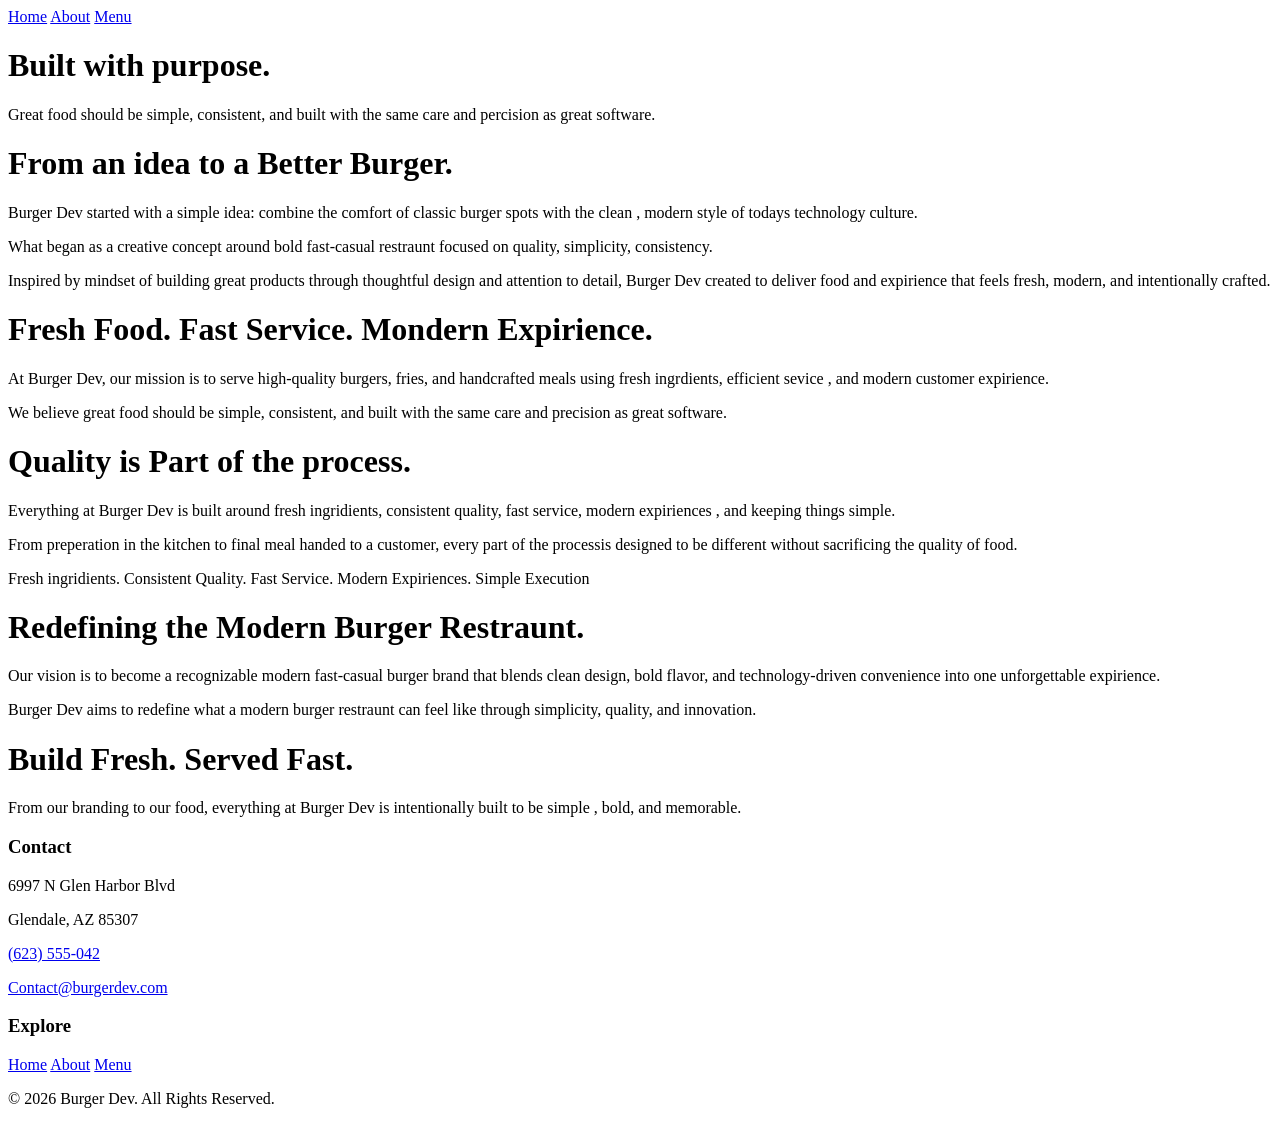
==== about/index.html @ defb276d "first commit" ====
<!DOCTYPE html>
<html lang="en">
    <head>
        <meta charset="UTF-8">
        <meta name="viewport" content="width=device-width, initial-scale=1.1">
        <meta name="description" content="Learn story, mision, vision, and values behind Burger Dev, a modern fast-casual buger resturaunt built around fresh ingrdients and thoughtful design.">
        <title>Burger Dev|About</title>
    </head>
    <body>
        <nav>
            <a href="../">Home</a>
            <a href="./">About</a>
            <a href="../Menu/">Menu</a>
        </nav>
        <!-- About Burger Dev -->
        <h1>Built with purpose.</h1>
        <p>Great food should be simple, consistent, and built with the same care and percision as great software.</p>
        
        <!-- How we begin -->
         <h1>From an idea to a Better Burger.</h1>
         <p>Burger Dev started with a simple idea: combine the comfort of classic burger spots with the clean , modern style of todays technology culture.</p>
         <p>What began as a creative concept around bold fast-casual restraunt focused on quality, simplicity, consistency.</p>
         <p>Inspired by mindset of building great products through thoughtful design and attention to detail, Burger Dev created to deliver food and expirience that feels fresh, modern, and intentionally crafted.</p>

         <!-- Our Mission -->
          <h1>Fresh Food. Fast Service. Mondern Expirience.</h1>
          <p>At Burger Dev, our mission is to serve high-quality burgers, fries, and handcrafted meals using fresh ingrdients, efficient sevice , and modern customer expirience.</p>
          <p>We believe great food should be simple, consistent, and built with the same care and precision as great software.</p>

          <!-- Built the Burger Dev Way -->
           <h1>Quality is Part of the process.</h1>
           <p>Everything at Burger Dev is built around fresh ingridients, consistent quality, fast service, modern expiriences , and keeping things simple.</p>
          <p>From preperation in the kitchen to final meal handed to a customer, every part of the processis designed to be different without sacrificing the quality of food.</p>
           <p>Fresh ingridients. Consistent Quality. Fast Service. Modern Expiriences. Simple Execution</p> 
           
          <!-- our vision -->
           <h1>Redefining the Modern Burger Restraunt.</h1>
           <p>Our vision is to become a recognizable modern fast-casual burger brand that blends clean design, bold flavor, and technology-driven convenience into one unforgettable expirience.</p>
           <p>Burger Dev aims to redefine what a modern burger restraunt can feel like through simplicity, quality, and innovation.</p>

           <!-- The Burger Dev Standard -->
           <h1>Build Fresh. Served Fast.</h1> 
           <p>From our branding to our food, everything at Burger Dev is intentionally built to be simple , bold, and memorable.</p>

            <!-- Contact information -->
                <h3>Contact</h3>
                <p>6997 N Glen Harbor Blvd</p>
            <p>Glendale, AZ 85307</p>

            <p><a href="tel :+15235550142">(623) 555-042</a></p>
            <p><a href="mailto:Contact@burgerdev.com">Contact@burgerdev.com</a></p>

            <h3>Explore</h3>
            <a href="./">Home</a>
            <a href="./about/">About</a>
            <a href="./menu/">Menu</a>

            <p>&copy; 2026 Burger Dev. All Rights Reserved.</p>

    </body>
</html>
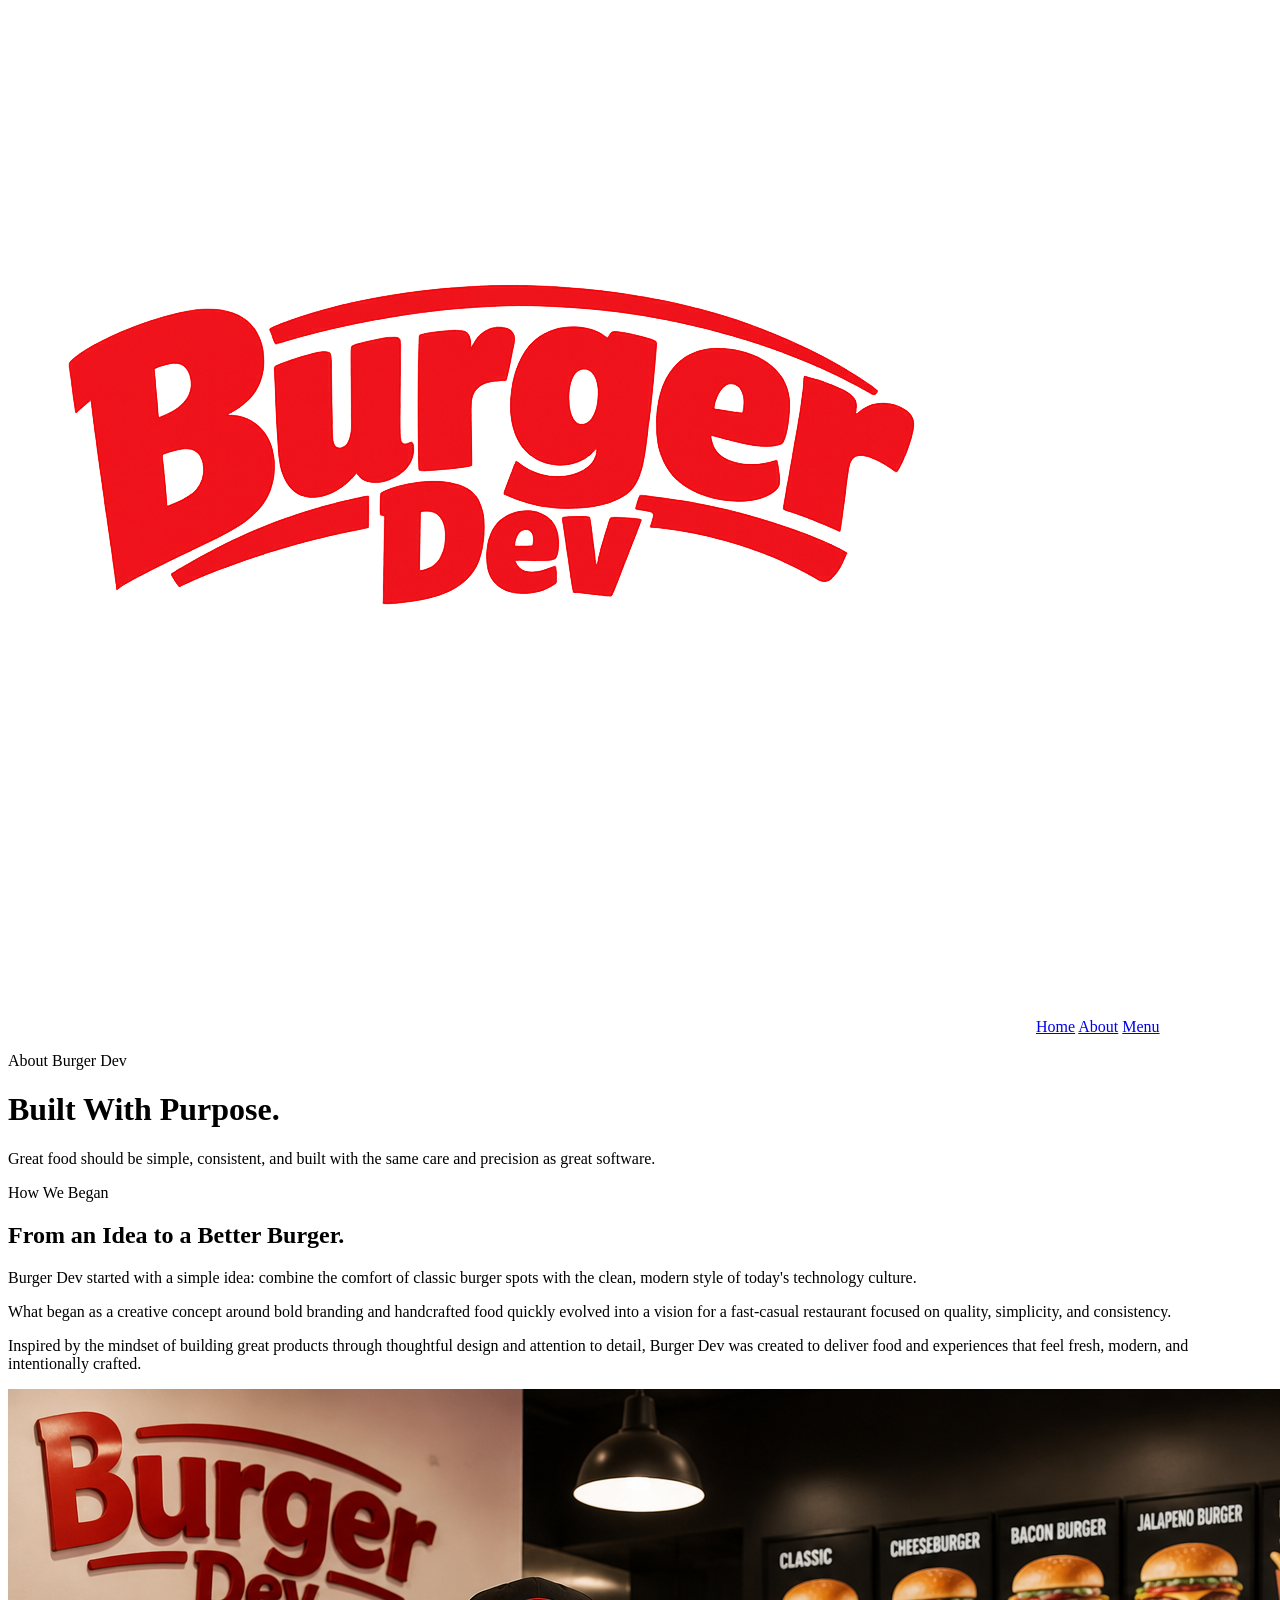
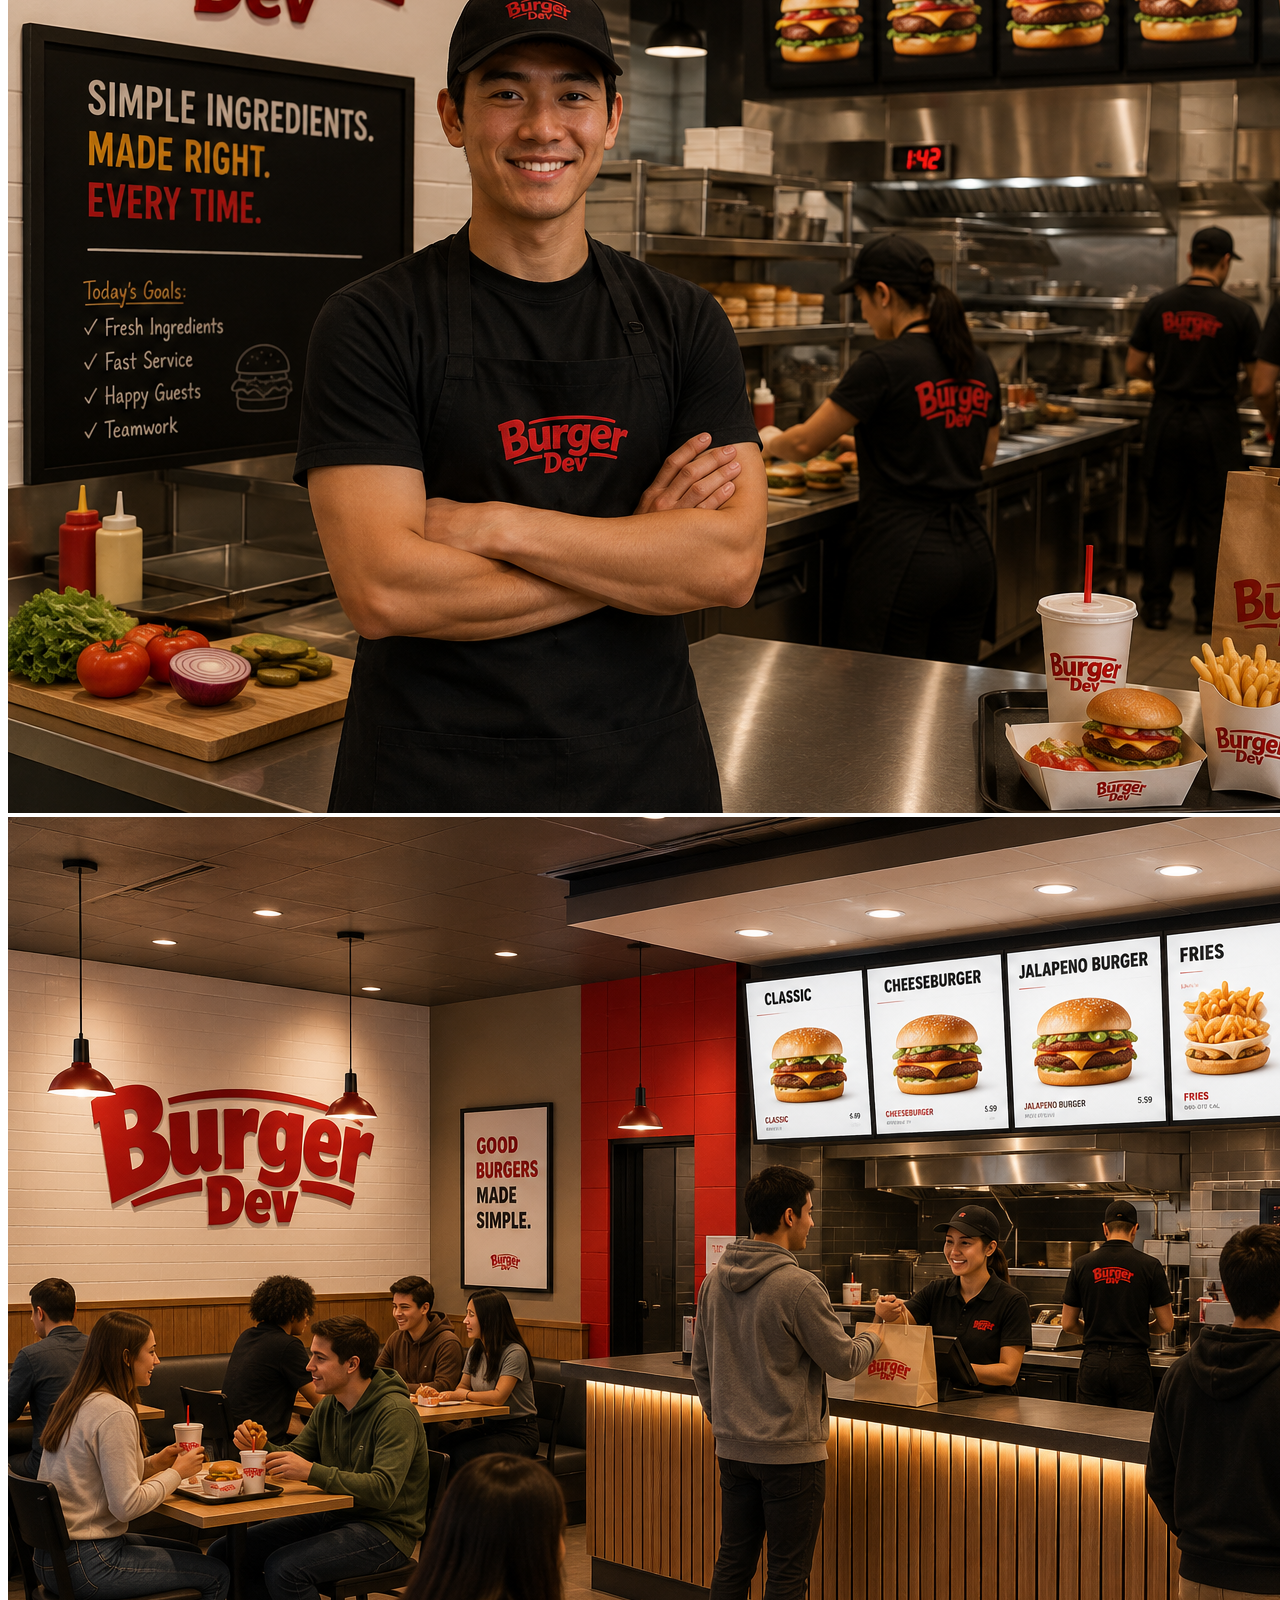
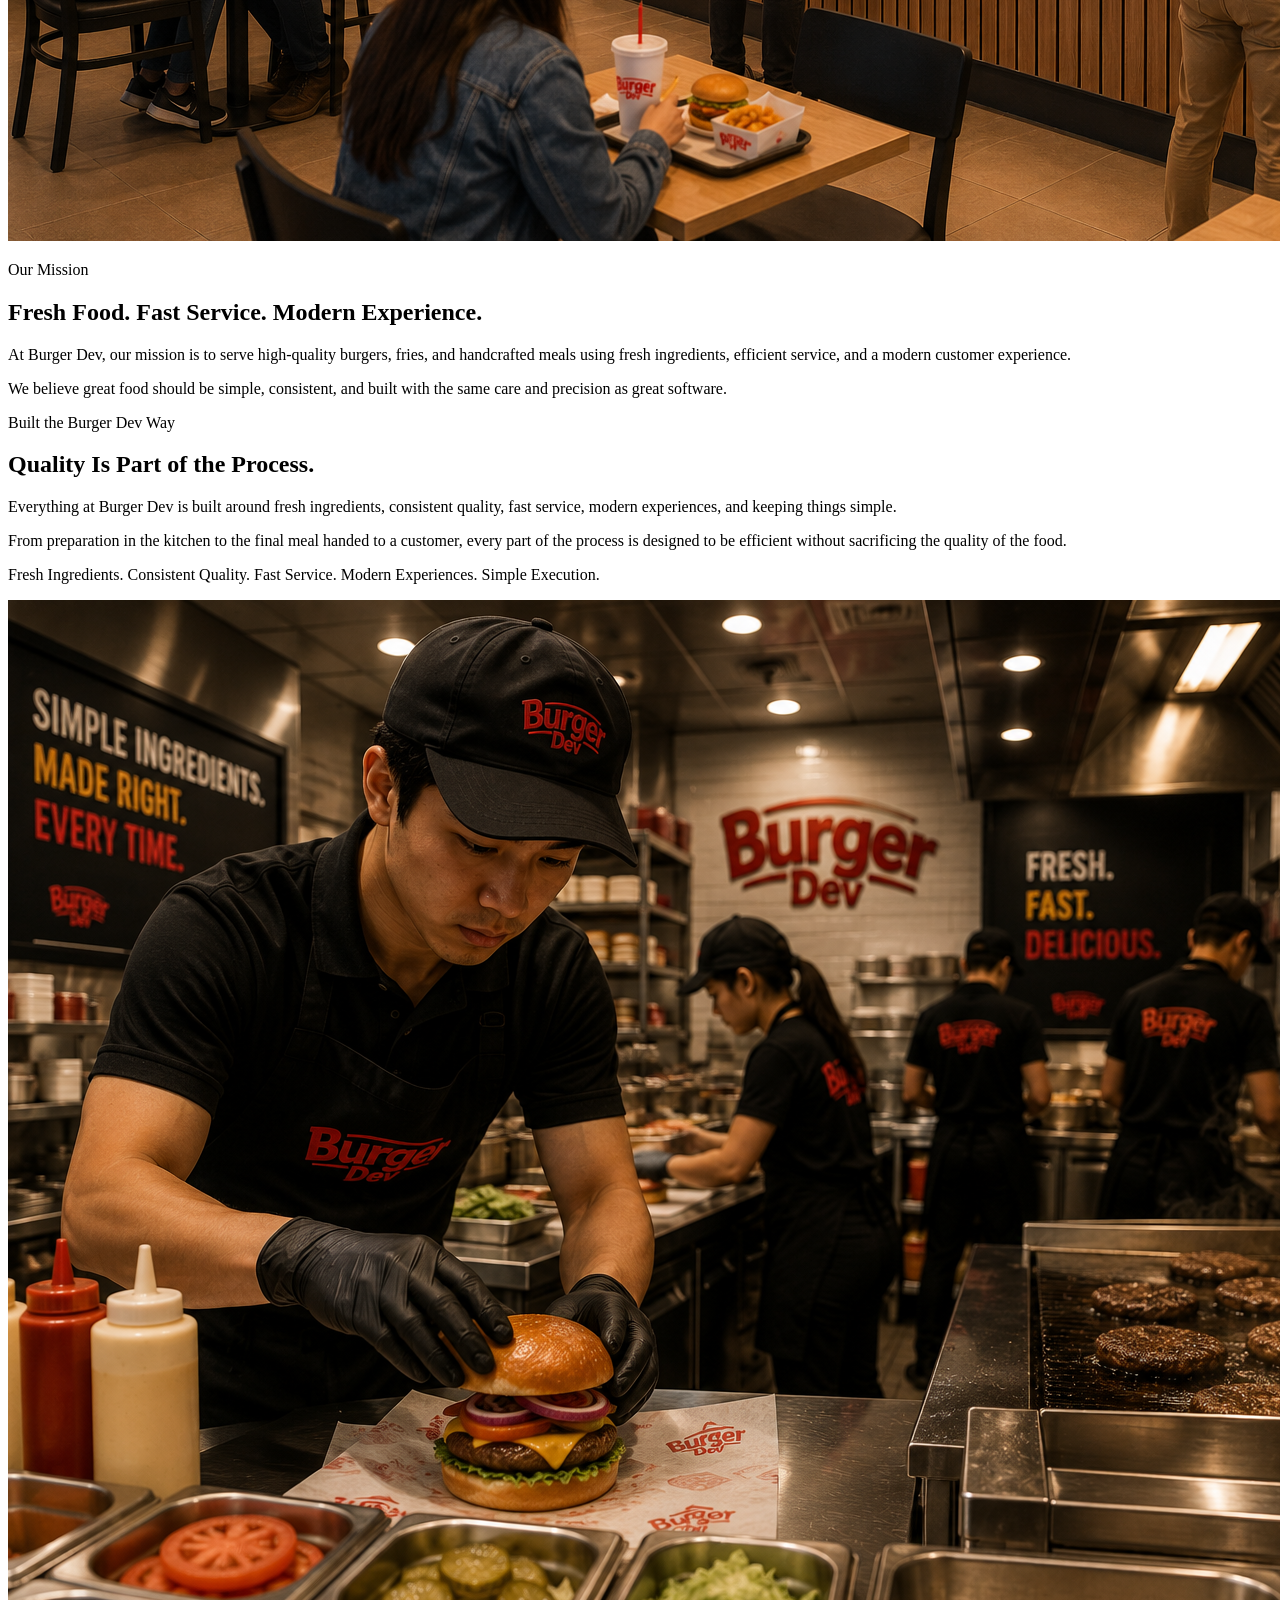
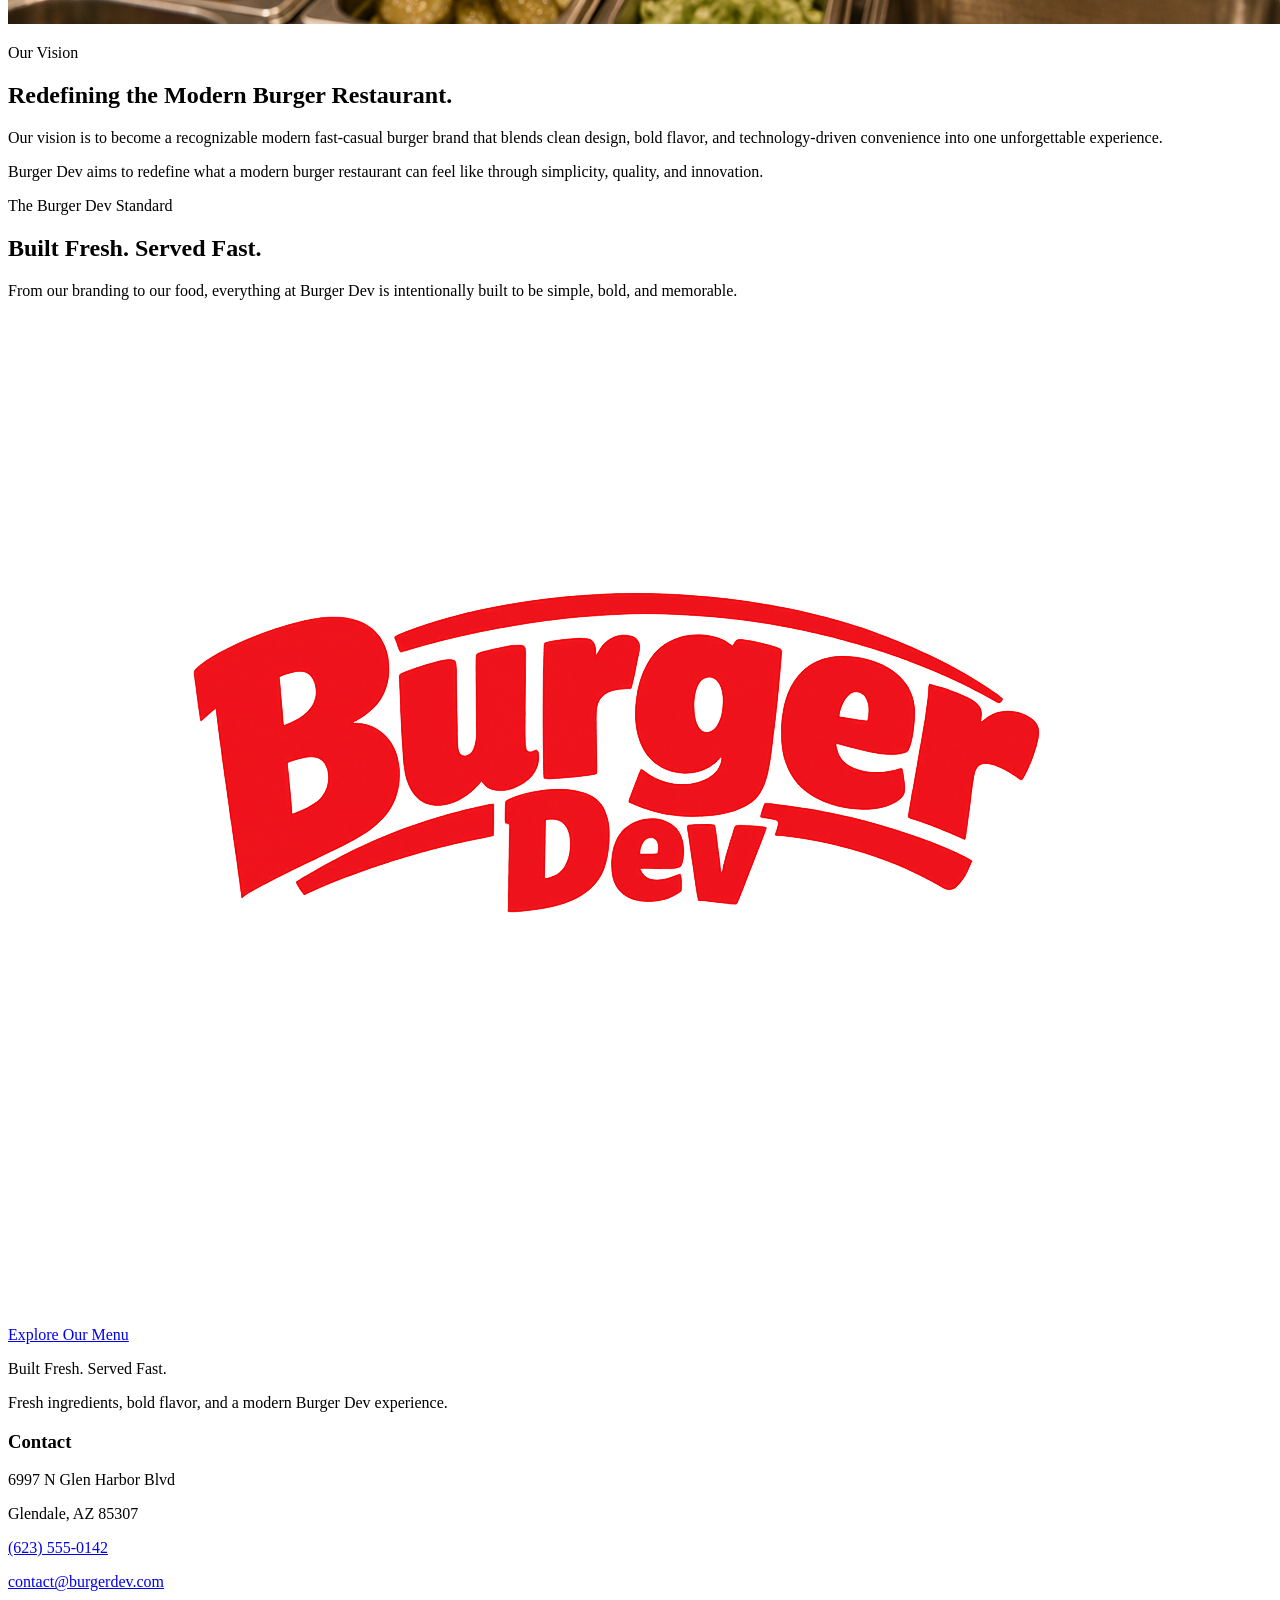
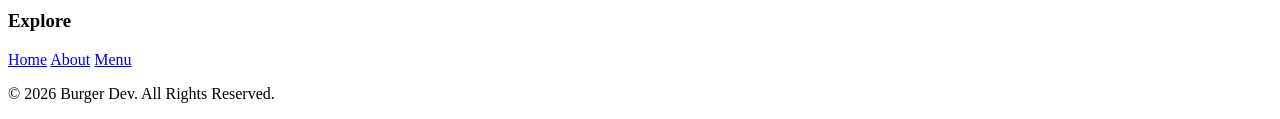
==== commit a8844e91: "Corrected Changes and Updates" ====
--- a/about/index.html
+++ b/about/index.html
@@ -1,61 +1,178 @@
 <!DOCTYPE html>
 <html lang="en">
+
     <head>
         <meta charset="UTF-8">
-        <meta name="viewport" content="width=device-width, initial-scale=1.1">
-        <meta name="description" content="Learn story, mision, vision, and values behind Burger Dev, a modern fast-casual buger resturaunt built around fresh ingrdients and thoughtful design.">
-        <title>Burger Dev|About</title>
+        <meta name="description" content="Learn the story, mission, vision, and values behind Burger Dev, a modern fast-casual burger restaurant built around fresh ingredients and thoughtful design.">
+        <meta name="viewport" content="width=device-width, initial-scale=1.0">
+
+        <title>Burger Dev | About</title>
     </head>
+
     <body>
-        <nav>
-            <a href="../">Home</a>
-            <a href="./">About</a>
-            <a href="../Menu/">Menu</a>
-        </nav>
-        <!-- About Burger Dev -->
-        <h1>Built with purpose.</h1>
-        <p>Great food should be simple, consistent, and built with the same care and percision as great software.</p>
-        
-        <!-- How we begin -->
-         <h1>From an idea to a Better Burger.</h1>
-         <p>Burger Dev started with a simple idea: combine the comfort of classic burger spots with the clean , modern style of todays technology culture.</p>
-         <p>What began as a creative concept around bold fast-casual restraunt focused on quality, simplicity, consistency.</p>
-         <p>Inspired by mindset of building great products through thoughtful design and attention to detail, Burger Dev created to deliver food and expirience that feels fresh, modern, and intentionally crafted.</p>
 
-         <!-- Our Mission -->
-          <h1>Fresh Food. Fast Service. Mondern Expirience.</h1>
-          <p>At Burger Dev, our mission is to serve high-quality burgers, fries, and handcrafted meals using fresh ingrdients, efficient sevice , and modern customer expirience.</p>
-          <p>We believe great food should be simple, consistent, and built with the same care and precision as great software.</p>
+        <!-- Site Navigation -->
+        <img src="../images/Burger_Dev_Logo.png" alt="Burger Dev Logo">
 
-          <!-- Built the Burger Dev Way -->
-           <h1>Quality is Part of the process.</h1>
-           <p>Everything at Burger Dev is built around fresh ingridients, consistent quality, fast service, modern expiriences , and keeping things simple.</p>
-          <p>From preperation in the kitchen to final meal handed to a customer, every part of the processis designed to be different without sacrificing the quality of food.</p>
-           <p>Fresh ingridients. Consistent Quality. Fast Service. Modern Expiriences. Simple Execution</p> 
-           
-          <!-- our vision -->
-           <h1>Redefining the Modern Burger Restraunt.</h1>
-           <p>Our vision is to become a recognizable modern fast-casual burger brand that blends clean design, bold flavor, and technology-driven convenience into one unforgettable expirience.</p>
-           <p>Burger Dev aims to redefine what a modern burger restraunt can feel like through simplicity, quality, and innovation.</p>
+        <a href="../">Home</a>
+        <a href="./">About</a>
+        <a href="../menu/">Menu</a>
 
-           <!-- The Burger Dev Standard -->
-           <h1>Build Fresh. Served Fast.</h1> 
-           <p>From our branding to our food, everything at Burger Dev is intentionally built to be simple , bold, and memorable.</p>
 
-            <!-- Contact information -->
-                <h3>Contact</h3>
-                <p>6997 N Glen Harbor Blvd</p>
-            <p>Glendale, AZ 85307</p>
+        <!-- About Header -->
+        <p>About Burger Dev</p>
 
-            <p><a href="tel :+15235550142">(623) 555-042</a></p>
-            <p><a href="mailto:Contact@burgerdev.com">Contact@burgerdev.com</a></p>
+        <h1>Built With Purpose.</h1>
 
-            <h3>Explore</h3>
-            <a href="./">Home</a>
-            <a href="./about/">About</a>
-            <a href="./menu/">Menu</a>
+        <p>
+            Great food should be simple, consistent, and built with the
+            same care and precision as great software.
+        </p>
 
-            <p>&copy; 2026 Burger Dev. All Rights Reserved.</p>
+
+        <!-- Our Story -->
+        <p>How We Began</p>
+
+        <h2>From an Idea to a Better Burger.</h2>
+
+        <p>
+            Burger Dev started with a simple idea: combine the
+            comfort of classic burger spots with the clean,
+            modern style of today's technology culture.
+        </p>
+
+        <p>
+            What began as a creative concept around bold branding
+            and handcrafted food quickly evolved into a vision for
+            a fast-casual restaurant focused on quality,
+            simplicity, and consistency.
+        </p>
+
+        <p>
+            Inspired by the mindset of building great products
+            through thoughtful design and attention to detail,
+            Burger Dev was created to deliver food and experiences
+            that feel fresh, modern, and intentionally crafted.
+        </p>
+
+        <img src="../images/Store/Founder.png" alt="Burger Dev founder representing the beginning of the restaurant">
+
+
+        <!-- Mission -->
+        <img src="../images/Store/Inside Store.png" alt="Interior of the Burger Dev restaurant">
+
+        <p>Our Mission</p>
+
+        <h2>Fresh Food. Fast Service. Modern Experience.</h2>
+
+        <p>
+            At Burger Dev, our mission is to serve high-quality
+            burgers, fries, and handcrafted meals using fresh
+            ingredients, efficient service, and a modern customer
+            experience.
+        </p>
+
+        <p>
+            We believe great food should be simple, consistent,
+            and built with the same care and precision as great
+            software.
+        </p>
+
+
+        <!-- Quality and Values -->
+        <p>Built the Burger Dev Way</p>
+
+        <h2>Quality Is Part of the Process.</h2>
+
+        <p>
+            Everything at Burger Dev is built around fresh
+            ingredients, consistent quality, fast service,
+            modern experiences, and keeping things simple.
+        </p>
+
+        <p>
+            From preparation in the kitchen to the final meal
+            handed to a customer, every part of the process is
+            designed to be efficient without sacrificing the
+            quality of the food.
+        </p>
+
+        <p>
+            Fresh Ingredients. Consistent Quality. Fast Service.
+            Modern Experiences. Simple Execution.
+        </p>
+
+        <img src="../images/Store/Inside the Kitchen.png" alt="Burger Dev professional restaurant kitchen">
+
+
+        <!-- Vision -->
+        <p>Our Vision</p>
+
+        <h2>Redefining the Modern Burger Restaurant.</h2>
+
+        <p>
+            Our vision is to become a recognizable modern fast-casual
+            burger brand that blends clean design, bold flavor, and
+            technology-driven convenience into one unforgettable
+            experience.
+        </p>
+
+        <p>
+            Burger Dev aims to redefine what a modern burger restaurant
+            can feel like through simplicity, quality, and innovation.
+        </p>
+
+
+        <!-- Closing Statement -->
+        <p>The Burger Dev Standard</p>
+
+        <h2>Built Fresh. Served Fast.</h2>
+
+        <p>
+            From our branding to our food, everything at Burger Dev is
+            intentionally built to be simple, bold, and memorable.
+        </p>
+
+        <a href="../menu/">Explore Our Menu</a>
+
+
+        <!-- Footer Brand Content -->
+        <img src="../images/Burger_Dev_Logo.png" alt="Burger Dev Logo">
+
+        <p>Built Fresh. Served Fast.</p>
+
+        <p>
+            Fresh ingredients, bold flavor, and a modern
+            Burger Dev experience.
+        </p>
+
+
+        <!-- Contact Information -->
+        <h3>Contact</h3>
+
+        <p>6997 N Glen Harbor Blvd</p>
+        <p>Glendale, AZ 85307</p>
+
+        <p>
+            <a href="tel:+16235550142">(623) 555-0142</a>
+        </p>
+
+        <p>
+            <a href="mailto:contact@burgerdev.com">contact@burgerdev.com</a>
+        </p>
+
+
+        <!-- Explore Links -->
+        <h3>Explore</h3>
+
+        <a href="../">Home</a>
+        <a href="./">About</a>
+        <a href="../menu/">Menu</a>
+
+
+        <!-- Copyright -->
+        <p>&copy; 2026 Burger Dev. All Rights Reserved.</p>
 
     </body>
+
 </html>
